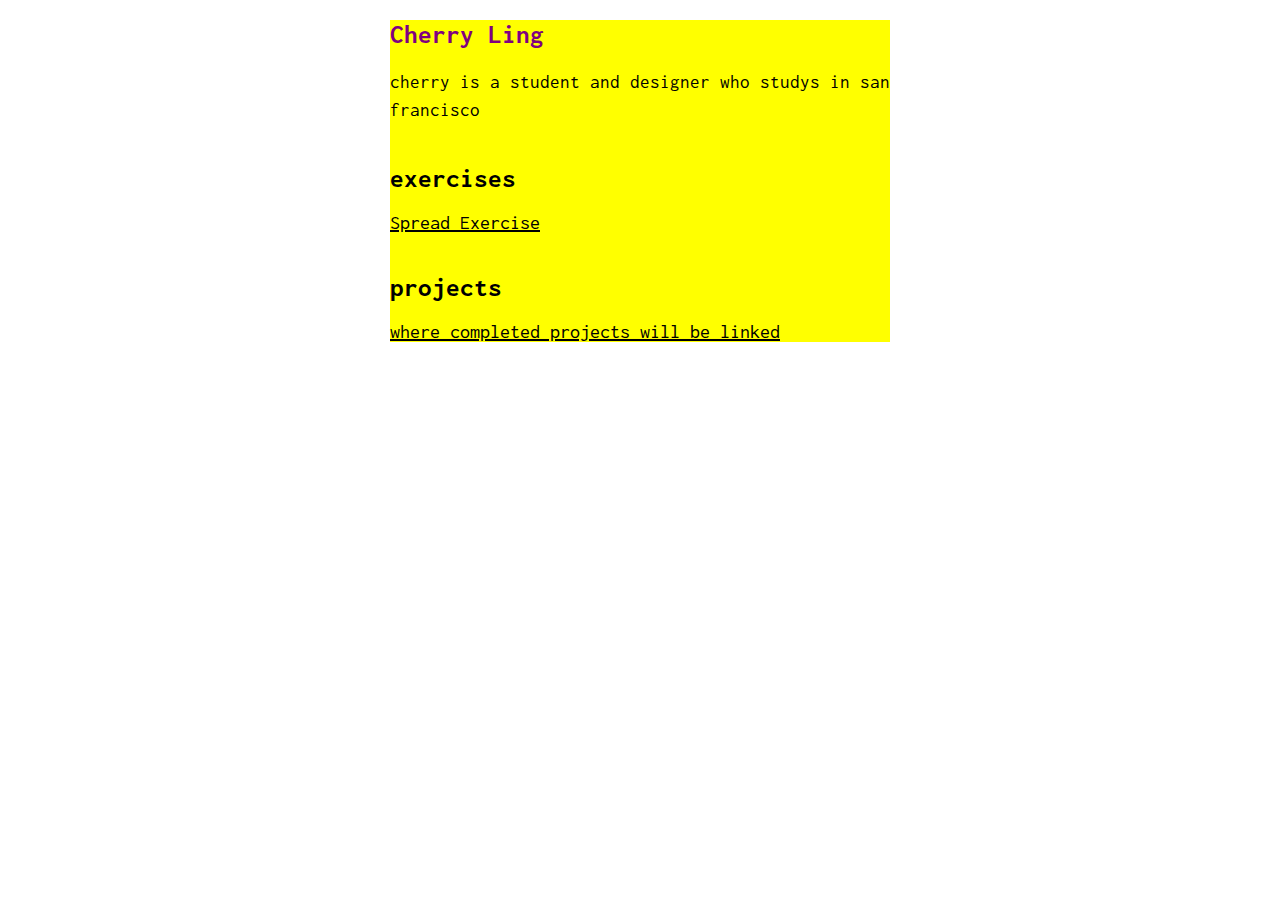
==== index.html @ 3071a577 ";" ====
<!DOCTYPE html>
<html>

<head>
    <title>Interactive 1 - Cherry Ling</title>
    <meta charset="utf-8" />
    <link rel="stylesheet" type="text/css" href="styles/main.css">

    <link href="https://fonts.googleapis.com/css?family=Inconsolata" rel="stylesheet">    
</head>

<body>
    <div id="container">
        
        <!-- about me-->
        <h1>Cherry Ling</h1>    
        <p class="desc">cherry is a student and designer who studys in san francisco</p>
        
        <!-- my work -->
        <div id="exercises">
            <h3>exercises</h3>

            <ul>
                <li><a href="spread exercise/index.html">Spread Exercise</a></li>
            </ul>
        
        </div>
        
        <div id="projects">
            <h3>projects</h3>
        
            <ul>
                <li><a href="https://www.google.com" class="works">where completed projects will be linked</a></li>
            </ul>

        </div>
    </div>
</body>
</html>
---- styles/main.css ----
* {
	padding: 0px;
	margin: 0px;
	
}


body {
	font-family: 'Inconsolata', monospace;
	font-size: 20px;
	font-weight: normal;
	}

/* this is a comment */

#container {
	width:500px;
	margin: 0 auto;
	background-color: yellow;

}

#exercises, #projects {
	margin: 40px 0px;
}

h1 {
	color:purple;
}

h1, h2, h3 {
	margin: 20px 0;
    font-size:20pt;
} 

p {
	margin: 20px 0;
	font-size:14pt;
	line-height: 150%;
}

ul {
	list-style-type: none;
}

a {
	color:black;
}

/*a:hover {
	color:purple;
}*/
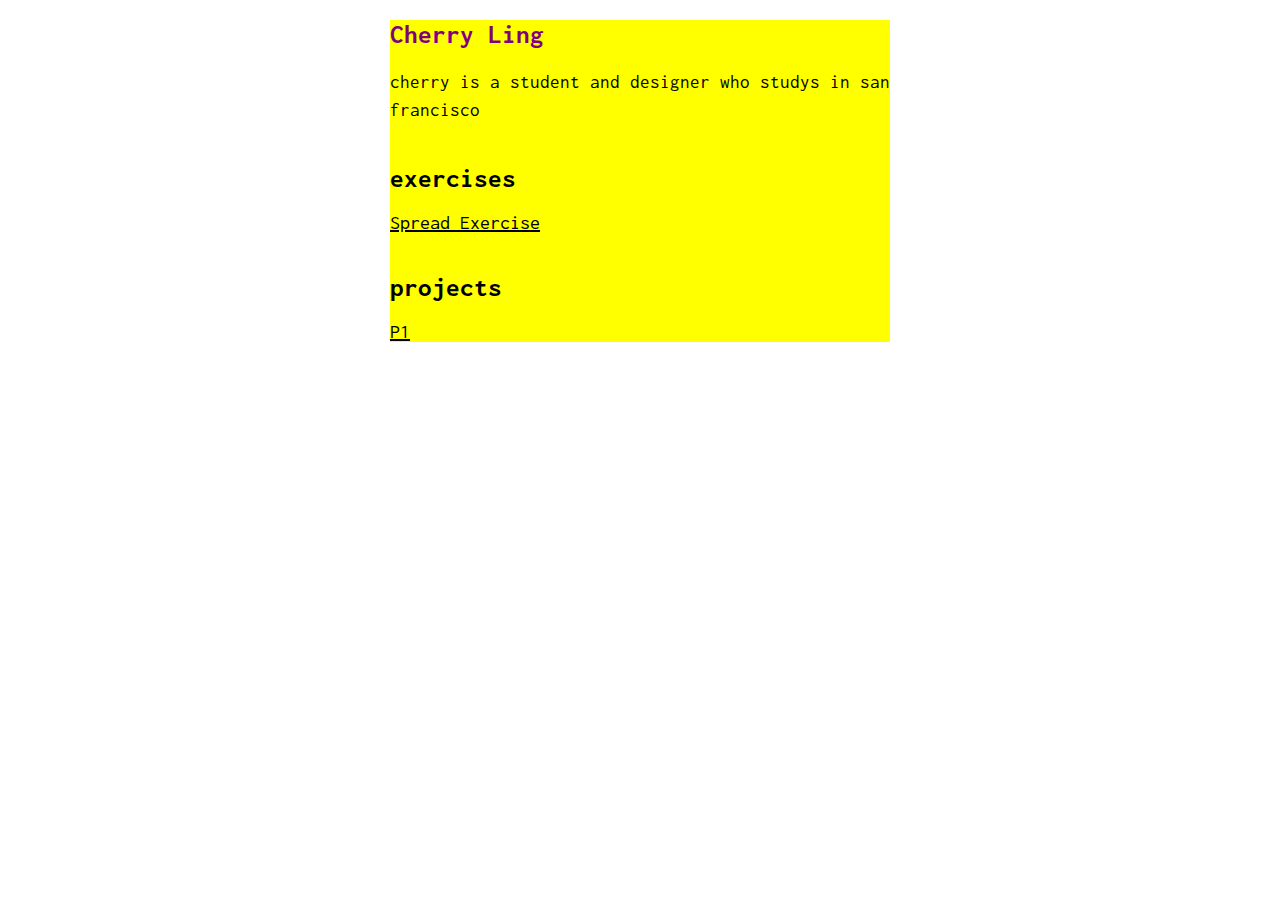
==== commit edfe6e1f: "s" ====
--- a/index.html
+++ b/index.html
@@ -30,7 +30,7 @@
             <h3>projects</h3>
         
             <ul>
-                <li><a href="https://www.google.com" class="works">where completed projects will be linked</a></li>
+                <li><a href="p1/index.html" class="works">P1</a></li>
             </ul>
 
         </div>
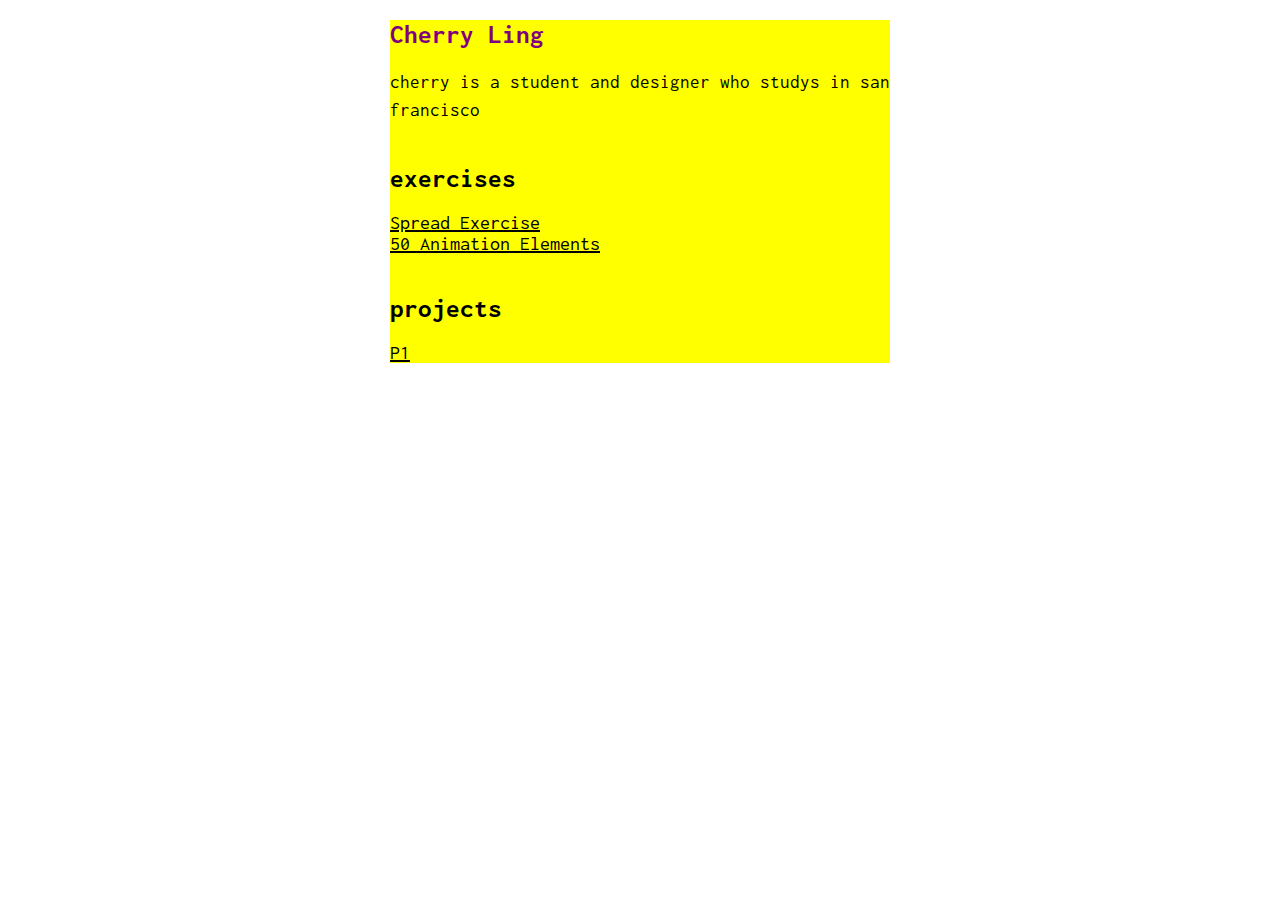
==== commit 7c1b1b18: "d" ====
--- a/index.html
+++ b/index.html
@@ -23,14 +23,17 @@
             <ul>
                 <li><a href="spread exercise/index.html">Spread Exercise</a></li>
             </ul>
-        
+            <ul>
+                <li><a href="50animationelements/index.html">50 Animation Elements</a></li>
+            </ul>
         </div>
-        
+
+
         <div id="projects">
             <h3>projects</h3>
         
             <ul>
-                <li><a href="p1/index.html" class="works">P1</a></li>
+                <li><a href="P1/index.html" class="works">P1</a></li>
             </ul>
 
         </div>
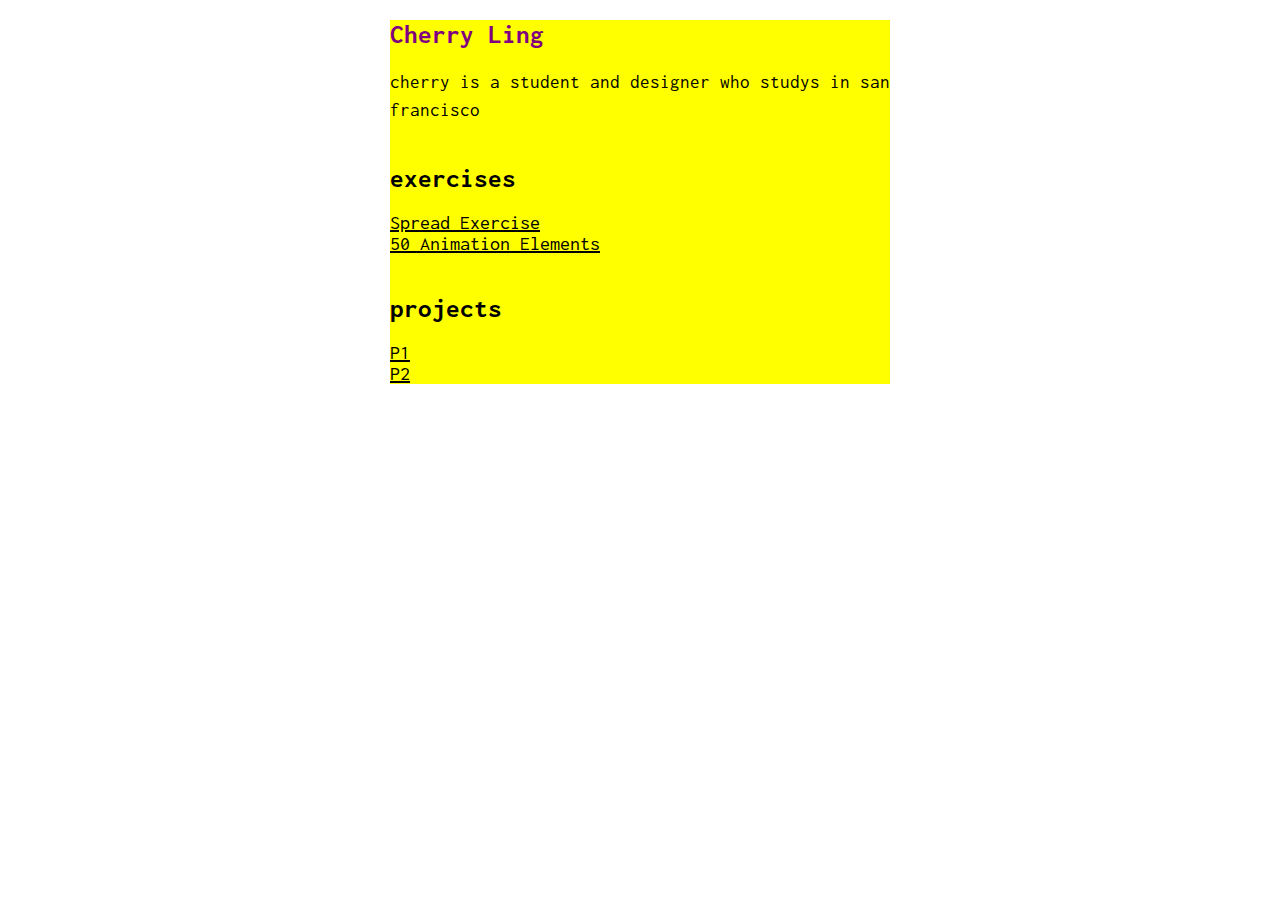
==== commit b17a3d08: "e" ====
--- a/index.html
+++ b/index.html
@@ -35,6 +35,9 @@
             <ul>
                 <li><a href="P1/index.html" class="works">P1</a></li>
             </ul>
+            <ul>
+                <li><a href="P2/index.html" class="works">P2</a></li>
+            </ul>
 
         </div>
     </div>
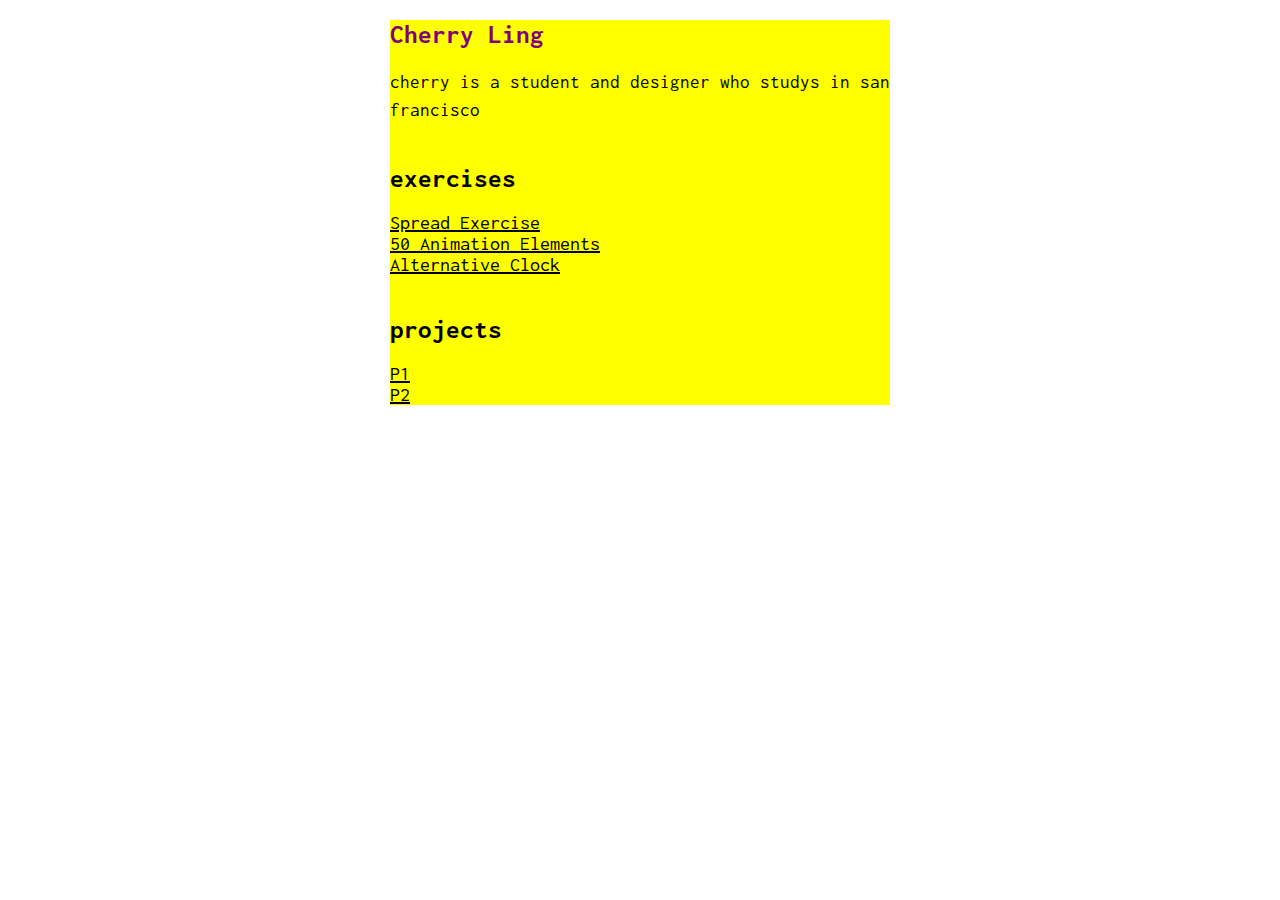
==== commit 35593e6b: "s" ====
--- a/index.html
+++ b/index.html
@@ -26,6 +26,9 @@
             <ul>
                 <li><a href="50animationelements/index.html">50 Animation Elements</a></li>
             </ul>
+            <ul>
+                <li><a href="clock/index.html">Alternative Clock</a></li>
+            </ul>
         </div>
 
 
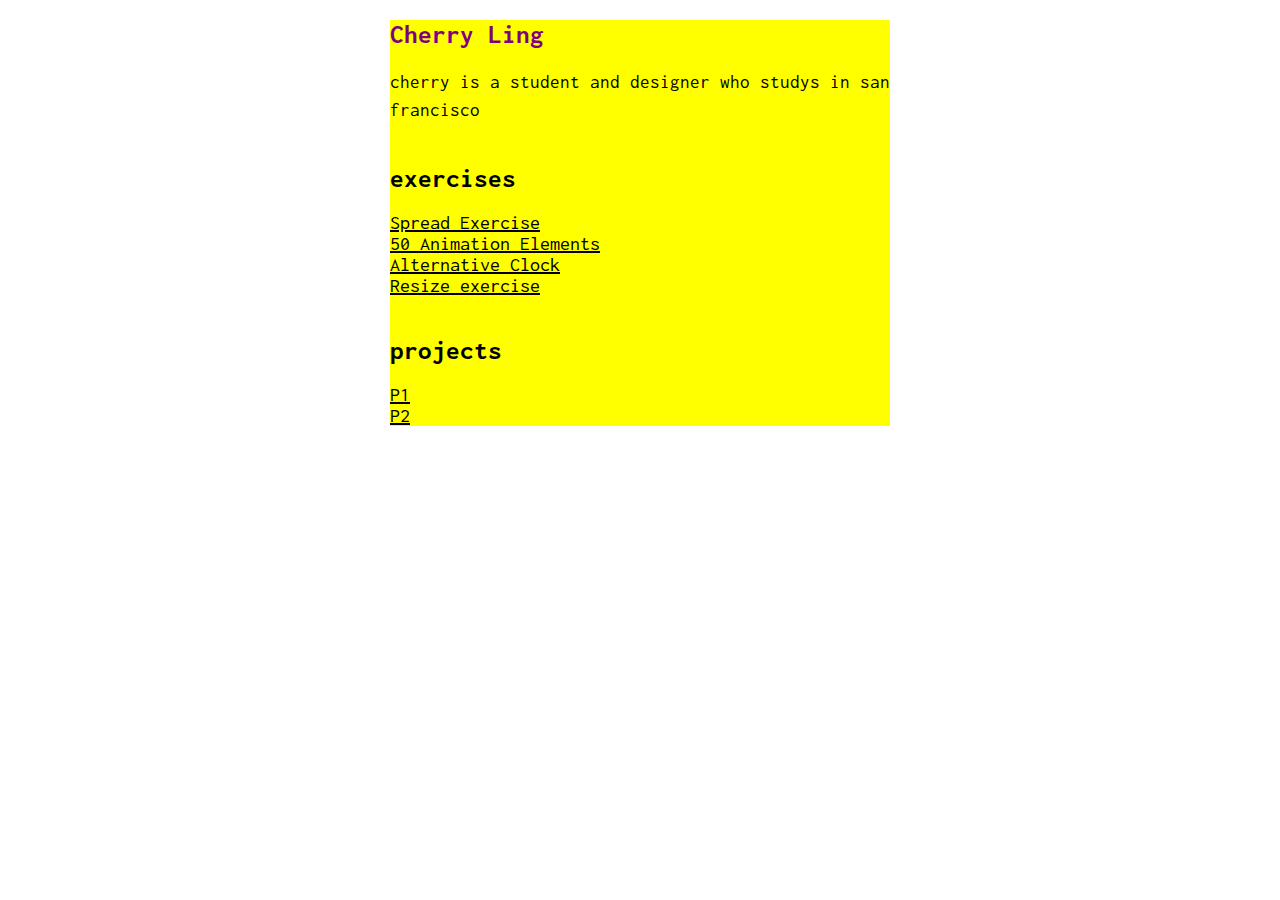
==== commit d475de80: "s" ====
--- a/index.html
+++ b/index.html
@@ -29,6 +29,9 @@
             <ul>
                 <li><a href="clock/index.html">Alternative Clock</a></li>
             </ul>
+            <ul>
+                <li><a href="resize exercise/index.html">Resize exercise</a></li>
+            </ul>
         </div>
 
 
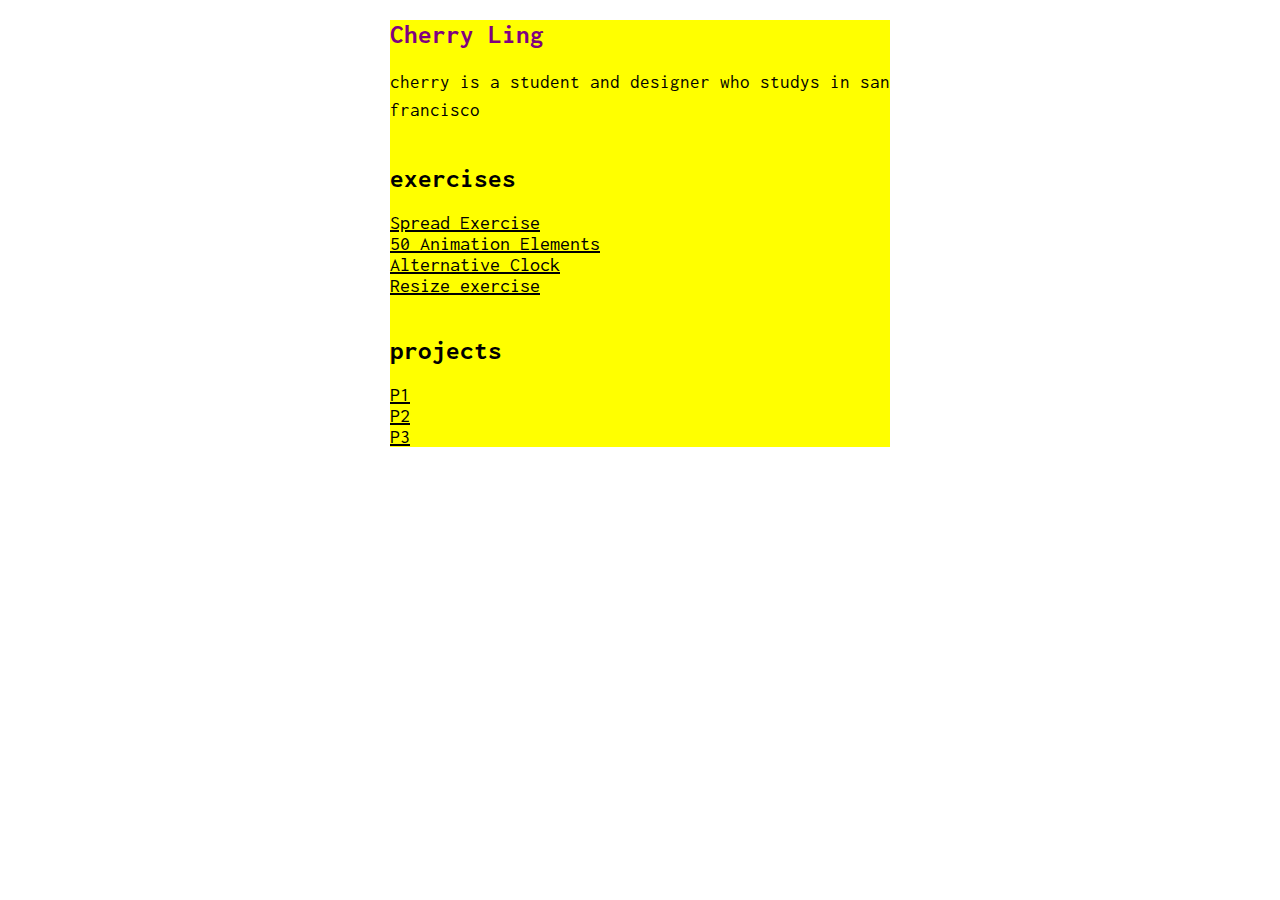
==== commit 03009ef6: "d" ====
--- a/index.html
+++ b/index.html
@@ -44,6 +44,9 @@
             <ul>
                 <li><a href="P2/index.html" class="works">P2</a></li>
             </ul>
+            <ul>
+                <li><a href="P3/index.html" class="works">P3</a></li>
+            </ul>
 
         </div>
     </div>
